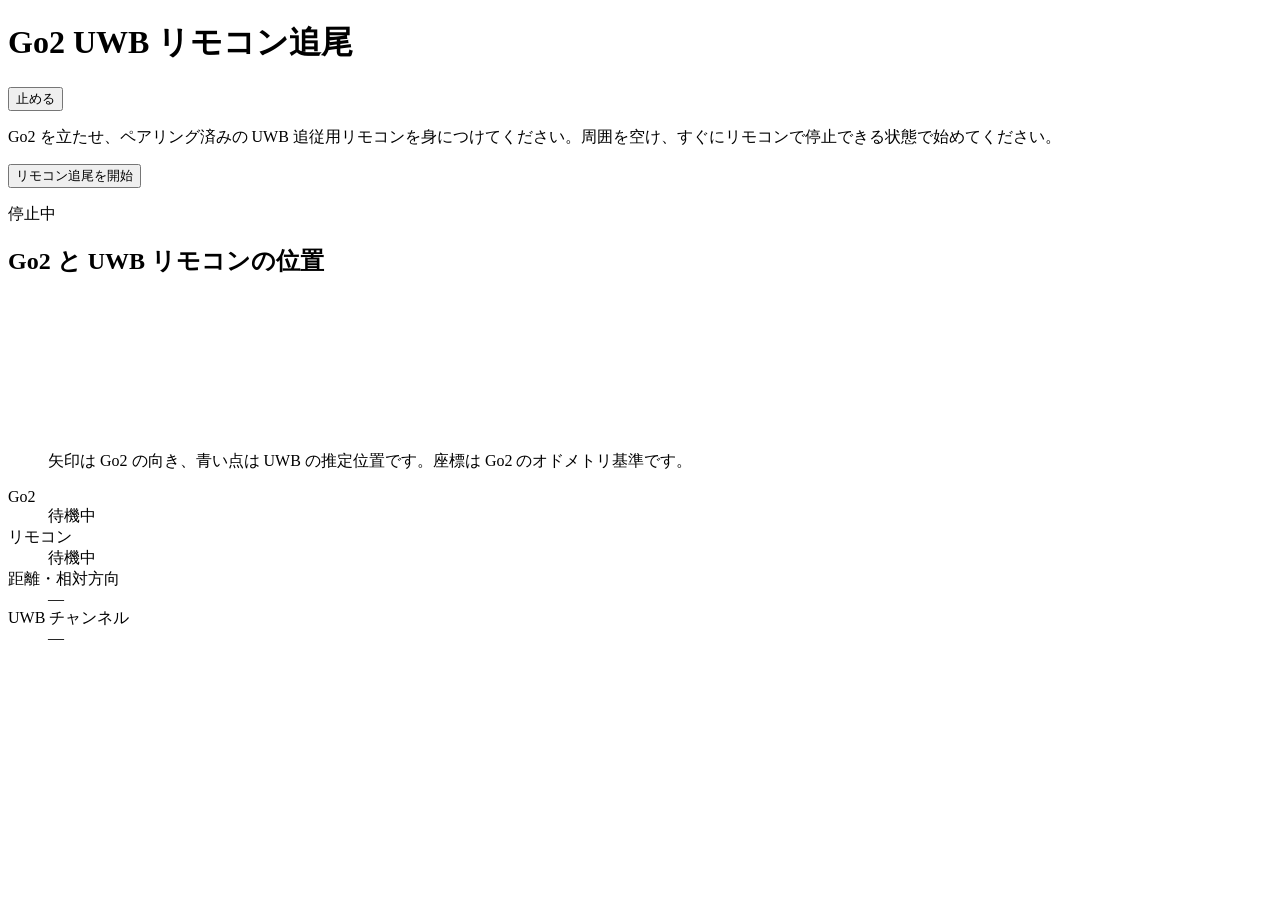
==== voice_ltl/static/follow.html @ e0b17068 "feat(follow): UWB remote tracking page using Go2 UTrack `run_local.sh follow` serves a page that sta" ====
<!doctype html>
<html lang="ja">
<head>
  <meta charset="utf-8">
  <meta name="viewport" content="width=device-width, initial-scale=1">
  <meta name="color-scheme" content="light dark">
  <title>Go2 UWB リモコン追尾</title>
  <link rel="icon" href="data:,">
  <link rel="stylesheet" href="/static/style.css">
  <script src="/static/follow.js" defer></script>
</head>
<body>
  <header class="topbar">
    <div class="topbar-inner">
      <h1 class="brand-name">Go2 UWB リモコン追尾</h1>
      <button id="follow-stop" type="button" class="stop-button">止める</button>
    </div>
  </header>
  <main class="page">
    <section class="card" aria-label="UWB リモコン追尾の操作">
      <p class="empty-text">Go2 を立たせ、ペアリング済みの UWB 追従用リモコンを身につけてください。周囲を空け、すぐにリモコンで停止できる状態で始めてください。</p>
      <div>
        <button id="follow-start" type="button" class="button">リモコン追尾を開始</button>
      </div>
      <p id="follow-status" class="empty-text" role="status">停止中</p>
    </section>
    <section class="card" aria-labelledby="follow-map-title">
      <h2 id="follow-map-title" class="label">Go2 と UWB リモコンの位置</h2>
      <figure class="map-figure">
        <div class="map-box">
          <canvas id="follow-map" class="map" role="img" aria-label="Go2 とリモコンの位置を上から見た図"></canvas>
        </div>
        <figcaption>矢印は Go2 の向き、青い点は UWB の推定位置です。座標は Go2 のオドメトリ基準です。</figcaption>
      </figure>
      <dl class="facts">
        <div><dt>Go2</dt><dd id="go2-position">待機中</dd></div>
        <div><dt>リモコン</dt><dd id="uwb-position">待機中</dd></div>
        <div><dt>距離・相対方向</dt><dd id="uwb-relative">—</dd></div>
        <div><dt>UWB チャンネル</dt><dd id="uwb-channel">—</dd></div>
      </dl>
    </section>
  </main>
</body>
</html>
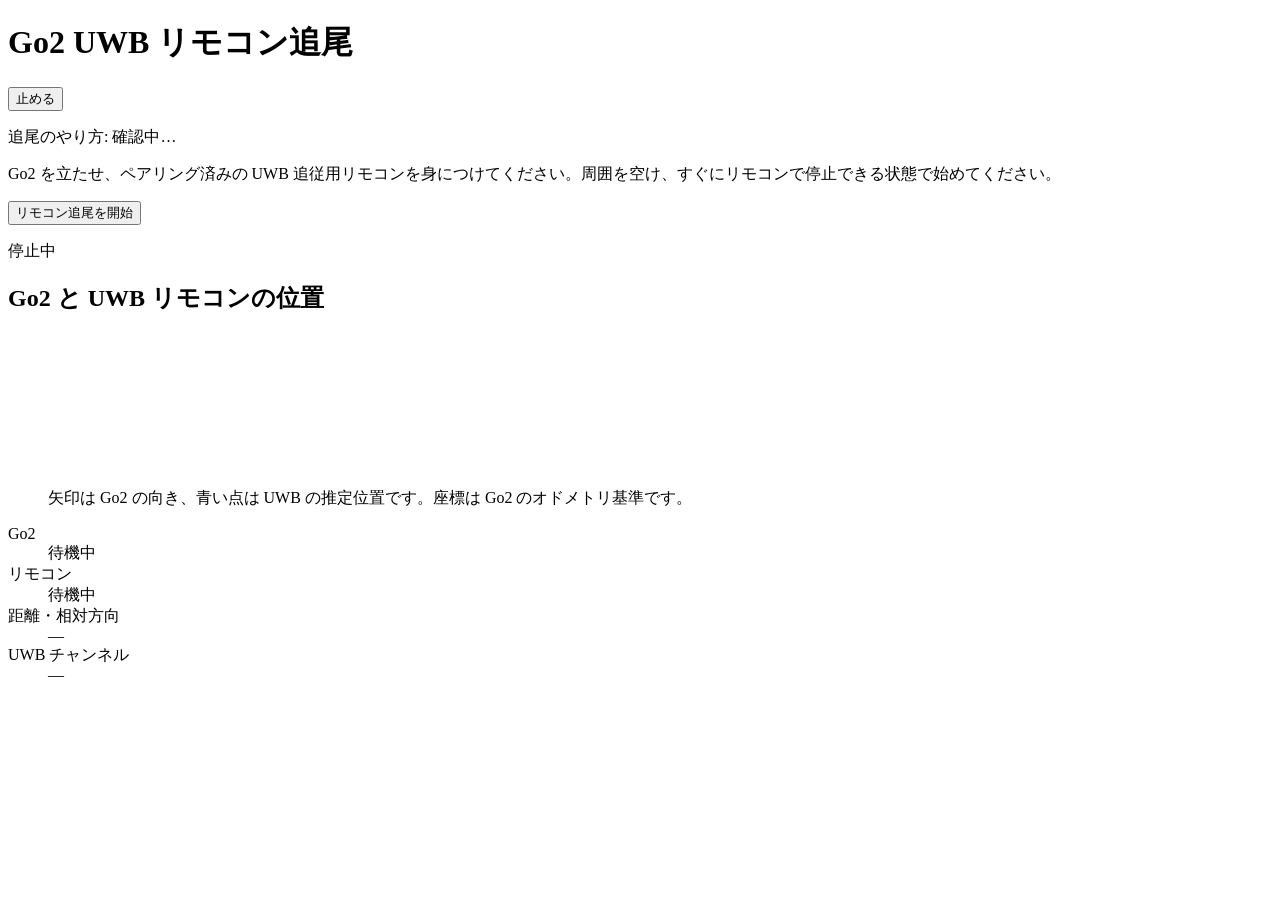
==== commit 7b6064fe: "feat(follow): own UWB tracking with obstacle detours, sim remote, camera view - FOLLOW_CONTROL=own: " ====
--- a/voice_ltl/static/follow.html
+++ b/voice_ltl/static/follow.html
@@ -18,9 +18,11 @@
   </header>
   <main class="page">
     <section class="card" aria-label="UWB リモコン追尾の操作">
-      <p class="empty-text">Go2 を立たせ、ペアリング済みの UWB 追従用リモコンを身につけてください。周囲を空け、すぐにリモコンで停止できる状態で始めてください。</p>
-      <div>
+      <p id="follow-mode" class="label">追尾のやり方: 確認中…</p>
+      <p id="follow-intro" class="empty-text">Go2 を立たせ、ペアリング済みの UWB 追従用リモコンを身につけてください。周囲を空け、すぐにリモコンで停止できる状態で始めてください。</p>
+      <div class="follow-buttons">
         <button id="follow-start" type="button" class="button">リモコン追尾を開始</button>
+        <button id="sim-stand" type="button" class="button" hidden>Go2 を立たせる（シミュレーション）</button>
       </div>
       <p id="follow-status" class="empty-text" role="status">停止中</p>
     </section>
@@ -28,16 +30,27 @@
       <h2 id="follow-map-title" class="label">Go2 と UWB リモコンの位置</h2>
       <figure class="map-figure">
         <div class="map-box">
-          <canvas id="follow-map" class="map" role="img" aria-label="Go2 とリモコンの位置を上から見た図"></canvas>
+          <canvas id="follow-map" class="map follow-map" role="img" aria-label="Go2 とリモコンの位置を上から見た図"></canvas>
         </div>
-        <figcaption>矢印は Go2 の向き、青い点は UWB の推定位置です。座標は Go2 のオドメトリ基準です。</figcaption>
+        <figcaption>矢印は Go2 の向き、青い点は UWB の推定位置です。座標は Go2 のオドメトリ基準です。<span id="cloud-hint" hidden>小さな四角は LiDAR の点群で見つけた障害物です（赤: Go2 から 0.9 m 以内、橙: 1.5 m 以内、灰: それより遠い）。緑の矢印は、追尾中に Go2 が進もうとしている向きです。</span><span id="sim-hint" hidden>シミュレーションでは、地図をクリックするかドラッグするとリモコンが動きます（白い丸が本当の位置）。</span></figcaption>
       </figure>
       <dl class="facts">
         <div><dt>Go2</dt><dd id="go2-position">待機中</dd></div>
         <div><dt>リモコン</dt><dd id="uwb-position">待機中</dd></div>
         <div><dt>距離・相対方向</dt><dd id="uwb-relative">—</dd></div>
         <div><dt>UWB チャンネル</dt><dd id="uwb-channel">—</dd></div>
+        <div id="obstacle-row" hidden><dt>障害物（点群）</dt><dd id="obstacle-info">—</dd></div>
       </dl>
+    </section>
+    <section id="camera-card" class="card" aria-labelledby="camera-title" hidden>
+      <h2 id="camera-title" class="label">Go2 の前のカメラ</h2>
+      <figure class="map-figure">
+        <div class="map-box camera-box">
+          <img id="camera-view" class="camera-view" alt="Go2 の前のカメラの映像" hidden>
+          <p id="camera-empty" class="camera-empty">映像を待っています…</p>
+        </div>
+        <figcaption id="camera-caption">Go2 の前のカメラの最新の映像です。</figcaption>
+      </figure>
     </section>
   </main>
 </body>
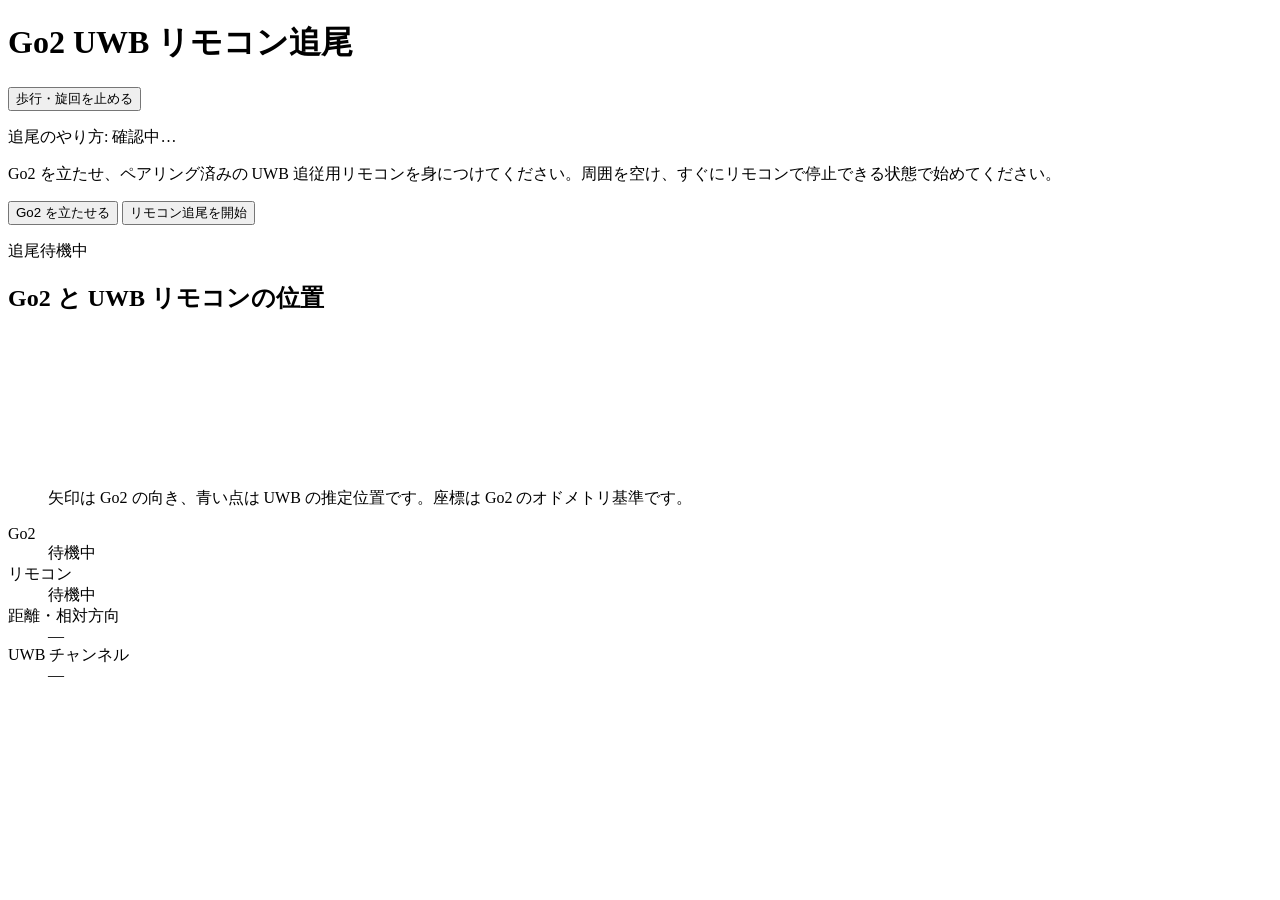
==== commit a38631f1: "feat(follow): control Go2 from UWB with onboard obstacle avoidance" ====
--- a/voice_ltl/static/follow.html
+++ b/voice_ltl/static/follow.html
@@ -13,7 +13,7 @@
   <header class="topbar">
     <div class="topbar-inner">
       <h1 class="brand-name">Go2 UWB リモコン追尾</h1>
-      <button id="follow-stop" type="button" class="stop-button">止める</button>
+      <button id="follow-stop" type="button" class="stop-button">歩行・旋回を止める</button>
     </div>
   </header>
   <main class="page">
@@ -21,10 +21,10 @@
       <p id="follow-mode" class="label">追尾のやり方: 確認中…</p>
       <p id="follow-intro" class="empty-text">Go2 を立たせ、ペアリング済みの UWB 追従用リモコンを身につけてください。周囲を空け、すぐにリモコンで停止できる状態で始めてください。</p>
       <div class="follow-buttons">
+        <button id="follow-stand" type="button" class="button">Go2 を立たせる</button>
         <button id="follow-start" type="button" class="button">リモコン追尾を開始</button>
-        <button id="sim-stand" type="button" class="button" hidden>Go2 を立たせる（シミュレーション）</button>
       </div>
-      <p id="follow-status" class="empty-text" role="status">停止中</p>
+      <p id="follow-status" class="empty-text" role="status">追尾待機中</p>
     </section>
     <section class="card" aria-labelledby="follow-map-title">
       <h2 id="follow-map-title" class="label">Go2 と UWB リモコンの位置</h2>
@@ -39,7 +39,7 @@
         <div><dt>リモコン</dt><dd id="uwb-position">待機中</dd></div>
         <div><dt>距離・相対方向</dt><dd id="uwb-relative">—</dd></div>
         <div><dt>UWB チャンネル</dt><dd id="uwb-channel">—</dd></div>
-        <div id="obstacle-row" hidden><dt>障害物（点群）</dt><dd id="obstacle-info">—</dd></div>
+        <div id="obstacle-row" hidden><dt id="obstacle-label">LiDAR 点群</dt><dd id="obstacle-info">—</dd></div>
       </dl>
     </section>
     <section id="camera-card" class="card" aria-labelledby="camera-title" hidden>
